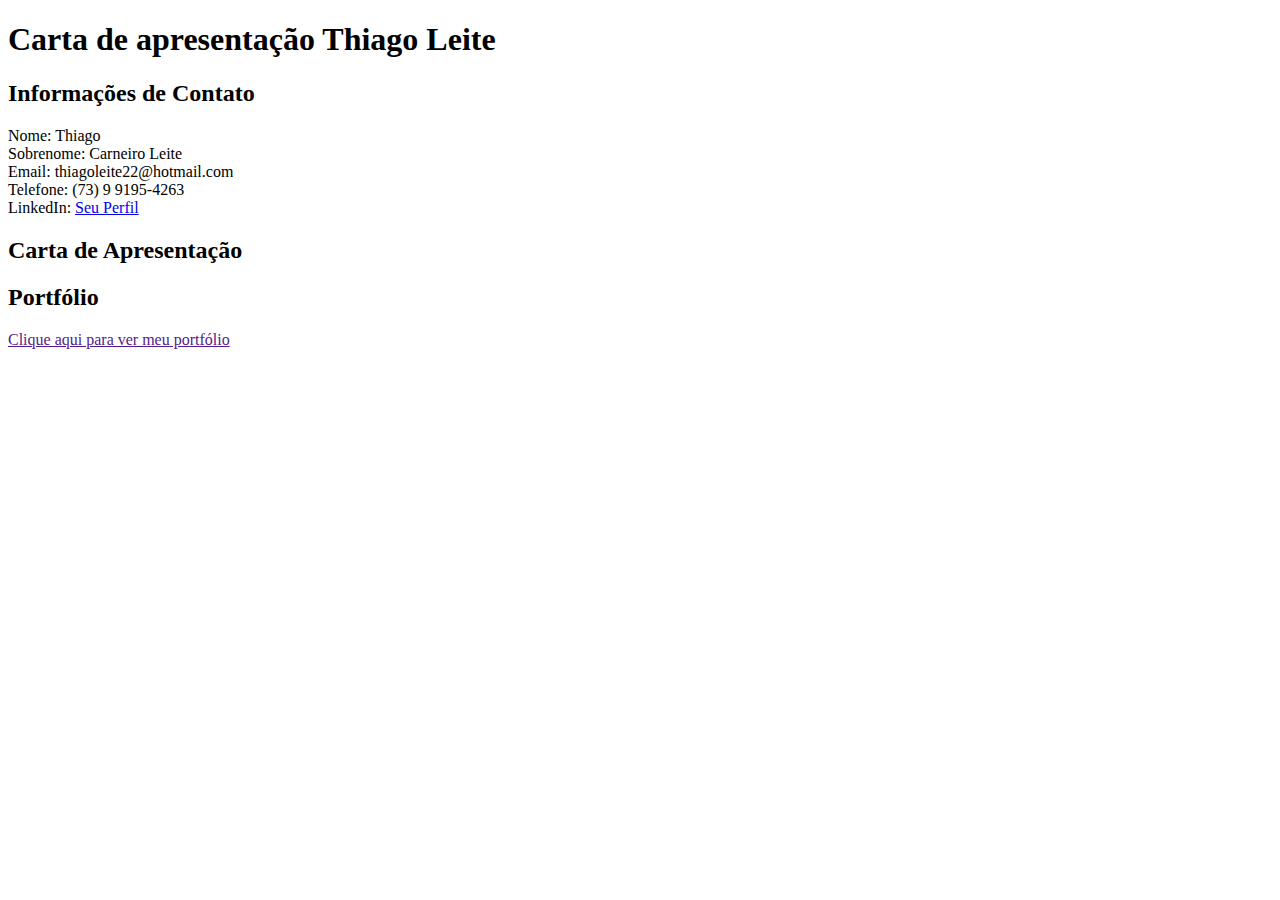
==== Semana1/index.html @ 067d0f02 "commit 6" ====
<!DOCTYPE html>
<html lang="en">
<head>
    <meta charset="UTF-8">
    <meta name="viewport" content="width=device-width, initial-scale=1.0">
    <title>INSTRUÇÃO PRÁTICA 01</title>
</head>
<body>
    <h1>Carta de apresentação Thiago Leite</h1> 
    

    <h2>Informações de Contato</h2>
    <p>
        Nome: Thiago <br>
        Sobrenome: Carneiro Leite<br>
        Email: thiagoleite22@hotmail.com<br>
        Telefone: (73) 9 9195-4263<br>
        LinkedIn: <a href="https://www.linkedin.com/in/thiago-carneiro-leite-3a827b29b/" target="_blank">Seu Perfil</a>
    </p>

    <!-- Carta de Apresentação -->
    <h2>Carta de Apresentação</h2>
    <p>
        
    </p>

    <!-- Link para o portfólio -->
    <h2>Portfólio</h2>
    <p>
        <a href="">Clique aqui para ver meu portfólio</a>
    </p>
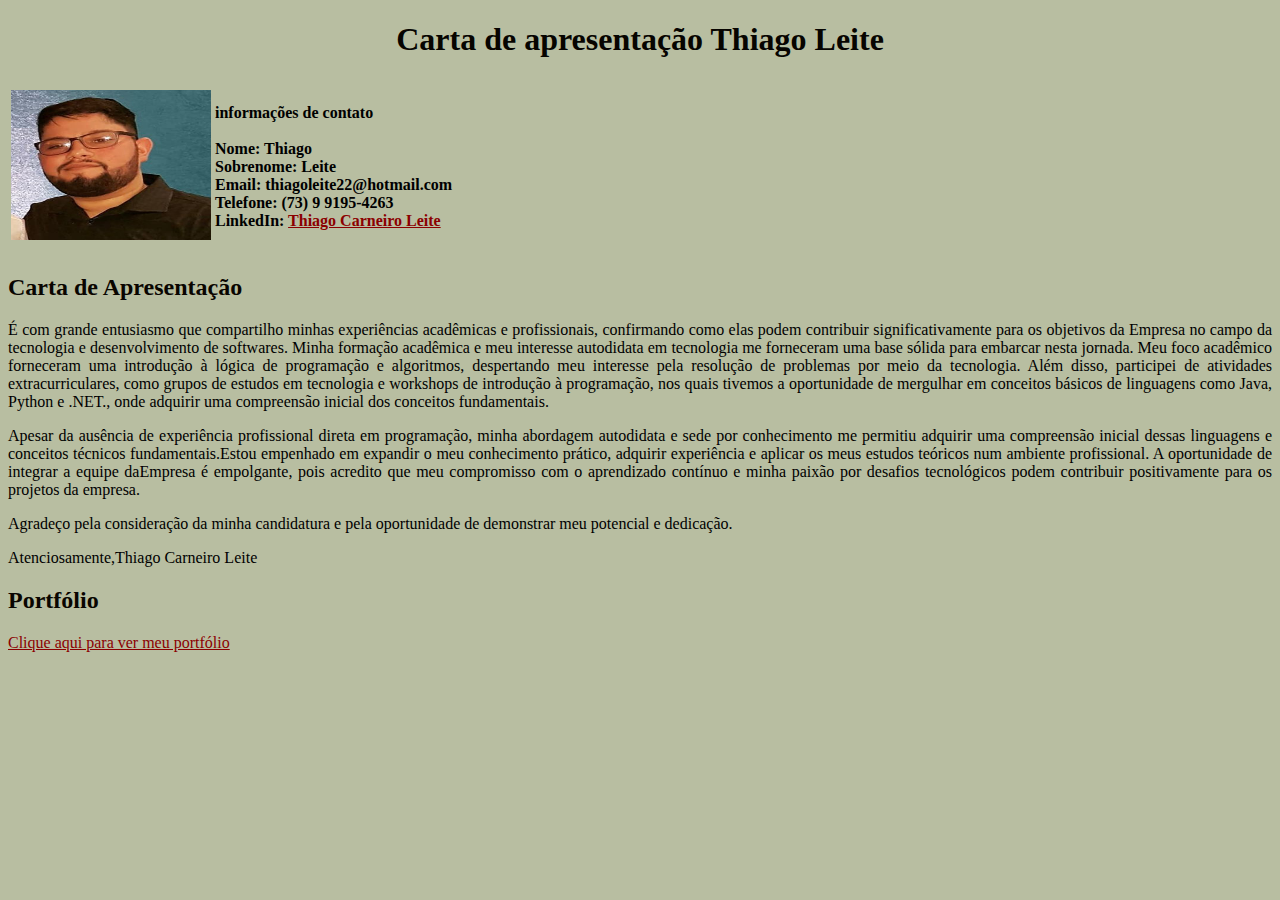
==== commit 18f8c921: "commit 8" ====
--- a/Semana1/index.html
+++ b/Semana1/index.html
@@ -5,29 +5,88 @@
     <meta name="viewport" content="width=device-width, initial-scale=1.0">
     <title>INSTRUÇÃO PRÁTICA 01</title>
 </head>
+
+<style>
+ 
+ p.paragrafo{
+
+    text-align: justify;
+
+ }
+
+ body{
+    background-color: rgb(184, 190, 161);
+}
+h1{
+    color: rgb(6, 4, 0);
+}
+h2{
+    color: rgb(9, 5, 0);
+}
+a{
+    color: darkred;
+}
+
+</style>
+
 <body>
-    <h1>Carta de apresentação Thiago Leite</h1> 
+
+    <h1 align="center">Carta de apresentação Thiago Leite</h1> 
+
     
 
-    <h2>Informações de Contato</h2>
-    <p>
-        Nome: Thiago <br>
-        Sobrenome: Carneiro Leite<br>
-        Email: thiagoleite22@hotmail.com<br>
-        Telefone: (73) 9 9195-4263<br>
-        LinkedIn: <a href="https://www.linkedin.com/in/thiago-carneiro-leite-3a827b29b/" target="_blank">Seu Perfil</a>
+    <table >
+
+    
+    <tr>
+        <td><img src="thiago1.jpg" alt="imagem da net"  width="200" height="150"><BR></td>
+        <td><h4>
+            informações de contato<br>
+            <br>Nome: Thiago <br>
+            Sobrenome: Leite<br>
+            Email: thiagoleite22@hotmail.com<br>
+            Telefone: (73) 9 9195-4263<br>
+            LinkedIn: <a href="https://www.linkedin.com/in/thiago-carneiro-leite-3a827b29b/" target="_blank">Thiago Carneiro Leite</a></td>
+    
+    </tr>
+     
+    </table>
+
+    <h2>Carta de Apresentação</h2>
+    <p class ="paragrafo">
+        É com grande entusiasmo que compartilho minhas experiências acadêmicas 
+        e profissionais, confirmando como elas podem contribuir significativamente
+        para os objetivos da Empresa no campo da tecnologia
+        e desenvolvimento de softwares.
+        Minha formação acadêmica e meu interesse autodidata em tecnologia me 
+        forneceram uma base sólida para embarcar nesta jornada. Meu foco acadêmico
+        forneceram uma introdução à lógica de programação e algoritmos, despertando meu interesse pela 
+        resolução de problemas por meio da tecnologia. Além disso, participei de atividades 
+        extracurriculares, como grupos de estudos em tecnologia e workshops de introdução à 
+        programação, nos quais tivemos a oportunidade de mergulhar em conceitos básicos de 
+        linguagens como Java, Python e .NET., onde adquirir uma compreensão inicial dos conceitos fundamentais.
     </p>
 
-    <!-- Carta de Apresentação -->
-    <h2>Carta de Apresentação</h2>
-    <p>
-        
+    <p class ="paragrafo"> 
+        Apesar da ausência de experiência profissional direta em programação, minha abordagem autodidata e sede 
+        por conhecimento me permitiu adquirir uma compreensão inicial dessas linguagens e conceitos técnicos 
+        fundamentais.Estou empenhado em expandir o meu conhecimento prático, adquirir experiência e aplicar os 
+        meus estudos teóricos num ambiente profissional. A oportunidade de integrar a equipe daEmpresa é 
+        empolgante, pois acredito que meu compromisso com o aprendizado contínuo e minha paixão por desafios 
+        tecnológicos podem contribuir positivamente para os projetos da empresa.
+
     </p>
+    
+    <p class ="paragrafo"> Agradeço pela consideração da minha candidatura e pela oportunidade de demonstrar meu potencial e dedicação.</p>
+    
+    <p> Atenciosamente,Thiago Carneiro Leite</p>
 
     <!-- Link para o portfólio -->
     <h2>Portfólio</h2>
     <p>
         <a href="">Clique aqui para ver meu portfólio</a>
     </p>
-
-   +    
+    
+    
+    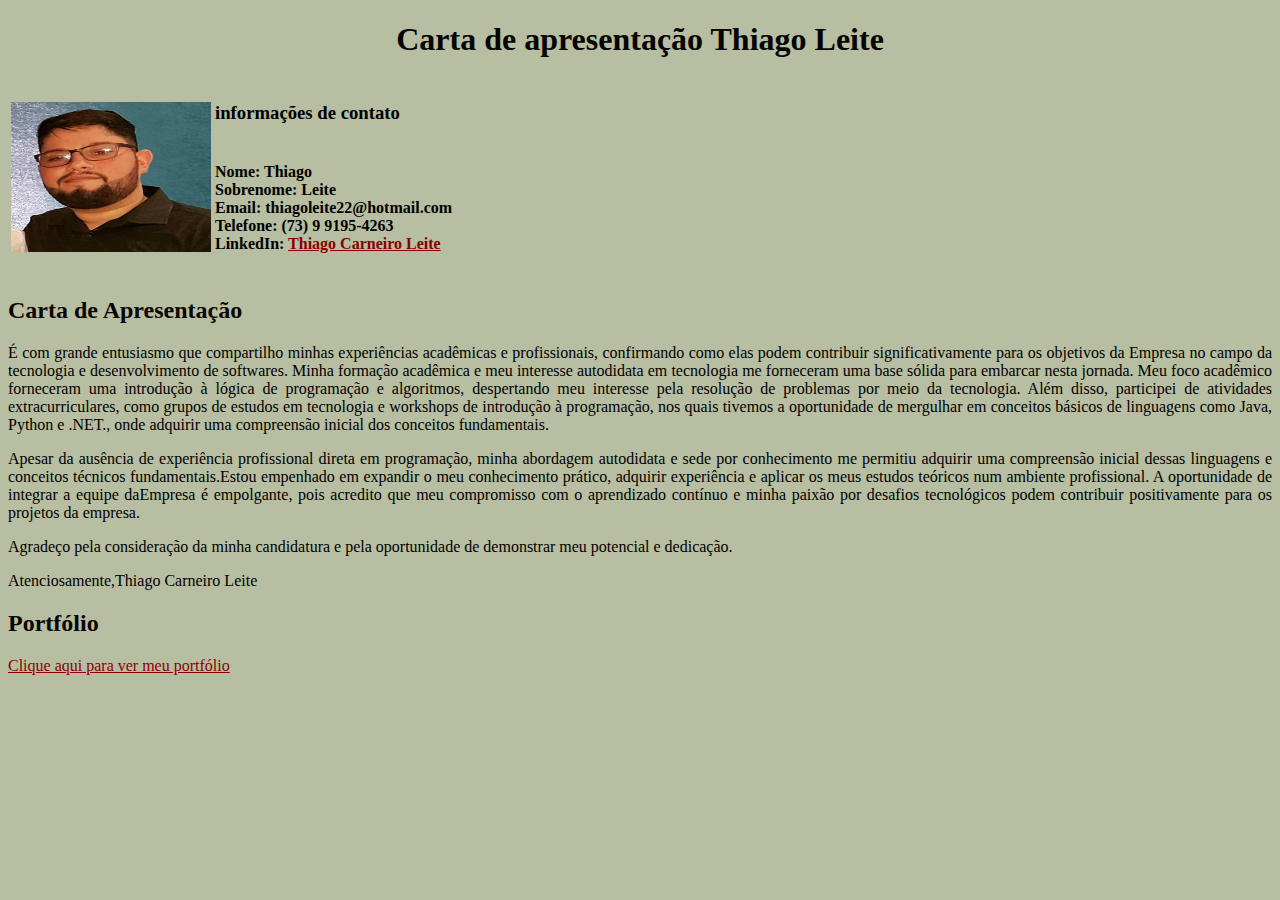
==== commit 8d2d6ad2: "commit portifolio" ====
--- a/Semana1/index.html
+++ b/Semana1/index.html
@@ -40,9 +40,9 @@
     
     <tr>
         <td><img src="thiago1.jpg" alt="imagem da net"  width="200" height="150"><BR></td>
-        <td><h4>
+        <td><h3>
             informações de contato<br>
-            <br>Nome: Thiago <br>
+            <h4><br>Nome: Thiago <br>
             Sobrenome: Leite<br>
             Email: thiagoleite22@hotmail.com<br>
             Telefone: (73) 9 9195-4263<br>
@@ -84,7 +84,10 @@
     <!-- Link para o portfólio -->
     <h2>Portfólio</h2>
     <p>
-        <a href="">Clique aqui para ver meu portfólio</a>
+    
+        <a href="portfólio.html">Clique aqui para ver meu portfólio</a>
+    
+    </section>
     </p>
     
     
